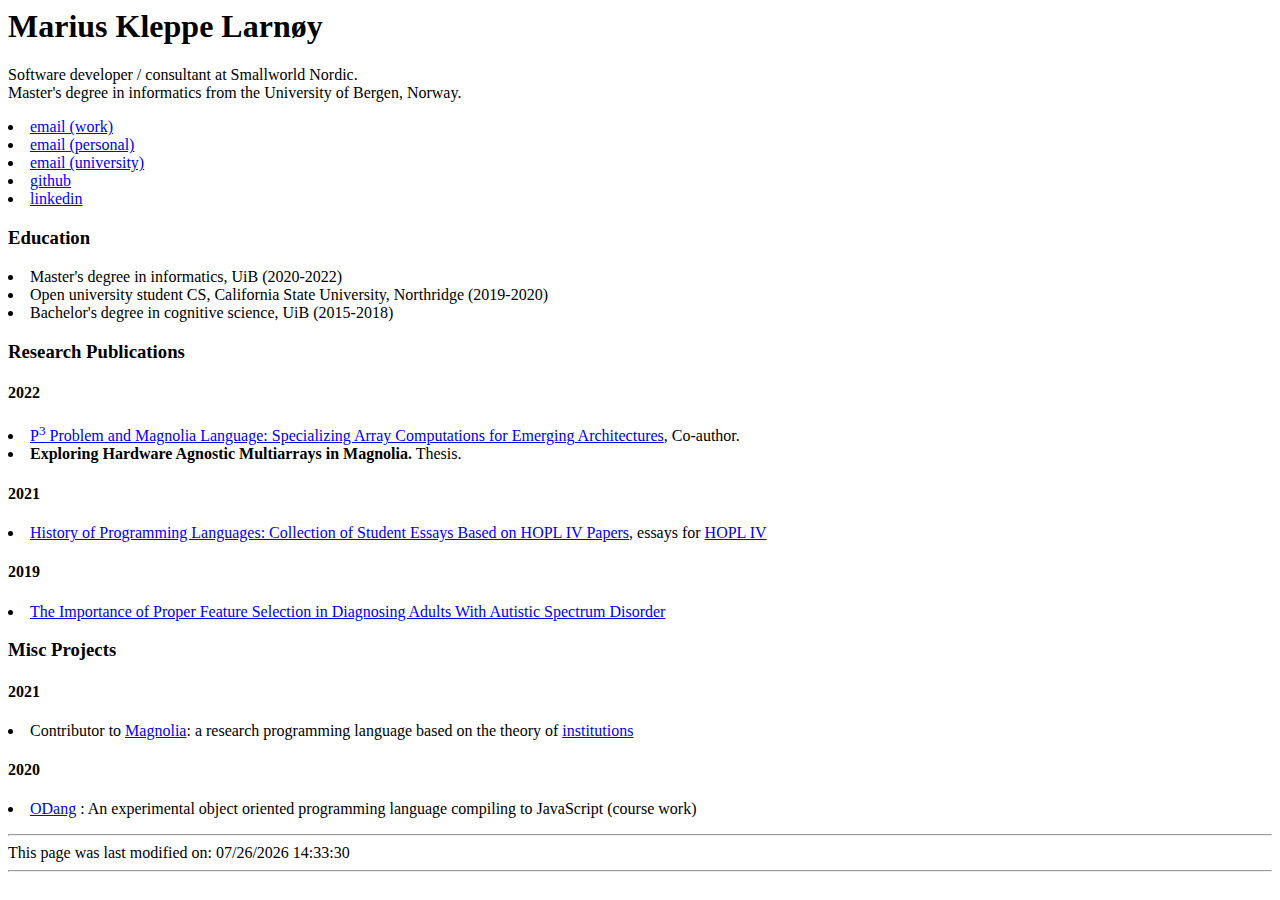
==== index.html @ 0a38c20f "Added work email" ====
<meta http-equiv="Content-Type" content="text/html; charset=utf-8">
<HTML><BODY>
<title>Marius Kleppe Larnøy</title>

<h1>Marius Kleppe Larnøy</h1>

Software developer / consultant at Smallworld Nordic. <br>
Master's degree in informatics from the University of Bergen, Norway.

<p>

<li><a href="mailto:mla@smallworld.no">email (work)</a></li>
<li><a href="mailto:mariusklarnoy@gmail.com">email (personal)</a></li>
<li><a href="mailto:Marius.Larnoy@student.uib.no">email (university)</a></li>
<li><a href="https://github.com/mariuslarnoy">github</a></li>
<li><a href="https://www.linkedin.com/in/marius-kleppe-larnoy/">linkedin</a></li>

<h3>Education</h3>
<li>Master's degree in informatics, UiB (2020-2022)</li>
<li>Open university student CS, California State University,
	Northridge (2019-2020)</li>
<li>Bachelor's degree in cognitive science, UiB (2015-2018)</li>


<h3>Research Publications</h3>
<h4>2022</h4>
<li><a href="https://www.frontiersin.org/articles/10.3389/fcomp.2022.931312/abstract"> P<sup>3</sup> Problem and Magnolia Language: Specializing Array Computations for Emerging Architectures</a>, Co-author.</li>
<li><b>Exploring Hardware Agnostic Multiarrays in Magnolia.</b> Thesis.</li>
<h4>2021</h4>
<li><a href="http://bldl.ii.uib.no/2021/INF328B_HOPL4_essays.pdf">History of
	Programming Languages: Collection of Student Essays
	Based on HOPL IV Papers</a>, essays for
	<a href="https://hopl4.sigplan.org/">HOPL IV</a></li>
<h4>2019</h4>
<li><a href="/docs/paper_feature_selection.pdf">The Importance of Proper Feature
	Selection in Diagnosing Adults With Autistic Spectrum Disorder</a></li>

<h3>Misc Projects</h3>
<h4>2021</h4>
<li>Contributor to
	<a href="https://github.com/magnolia-lang/magnolia-lang">
	Magnolia</a>: a research programming language based on the
	theory of <a href="https://en.wikipedia.org/wiki/Institution_(computer_science)">institutions</a></li>
<h4>2020</h4>
<li><a href="https://github.com/csun-comp430-s20/ODang">ODang</a>
	: An experimental object oriented programming language
	compiling to JavaScript (course work)</li>


</ul>
<p>
<p>
<p>
<p>

<hr>
<script language="Javascript">
	document.write("This page was last modified on: " + document.lastModified +"");
	</script>
<hr>

</BODY>
</HTML>
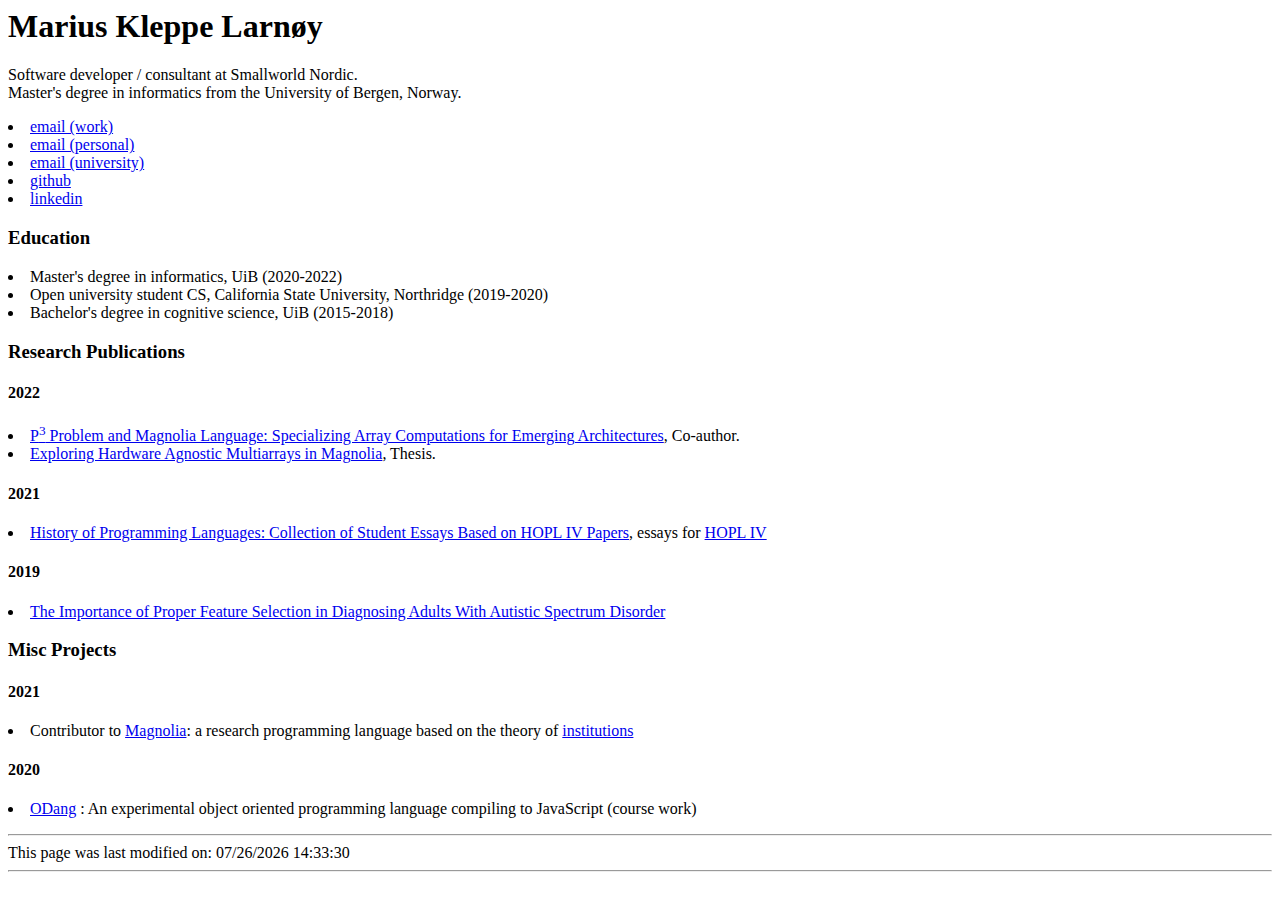
==== commit 85259514: "Added temporary link to thesis" ====
--- a/index.html
+++ b/index.html
@@ -25,7 +25,7 @@
 <h3>Research Publications</h3>
 <h4>2022</h4>
 <li><a href="https://www.frontiersin.org/articles/10.3389/fcomp.2022.931312/abstract"> P<sup>3</sup> Problem and Magnolia Language: Specializing Array Computations for Emerging Architectures</a>, Co-author.</li>
-<li><b>Exploring Hardware Agnostic Multiarrays in Magnolia.</b> Thesis.</li>
+<li><a href="/docs/thesis.pdf"> Exploring Hardware Agnostic Multiarrays in Magnolia</a>,  Thesis.</li>
 <h4>2021</h4>
 <li><a href="http://bldl.ii.uib.no/2021/INF328B_HOPL4_essays.pdf">History of
 	Programming Languages: Collection of Student Essays
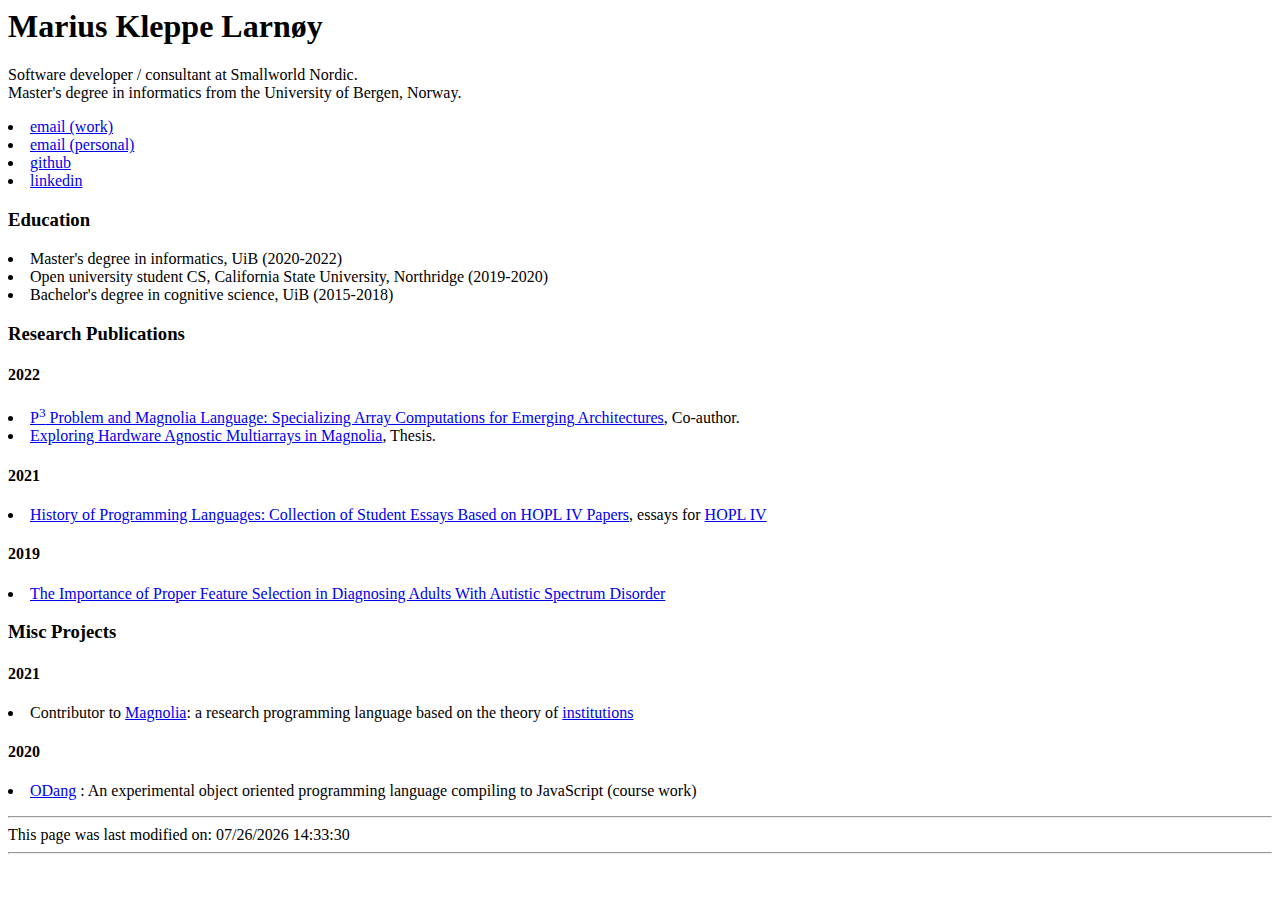
==== commit fb0e46cc: "Removed old UiB email" ====
--- a/index.html
+++ b/index.html
@@ -11,7 +11,6 @@
 
 <li><a href="mailto:mla@smallworld.no">email (work)</a></li>
 <li><a href="mailto:mariusklarnoy@gmail.com">email (personal)</a></li>
-<li><a href="mailto:Marius.Larnoy@student.uib.no">email (university)</a></li>
 <li><a href="https://github.com/mariuslarnoy">github</a></li>
 <li><a href="https://www.linkedin.com/in/marius-kleppe-larnoy/">linkedin</a></li>
 
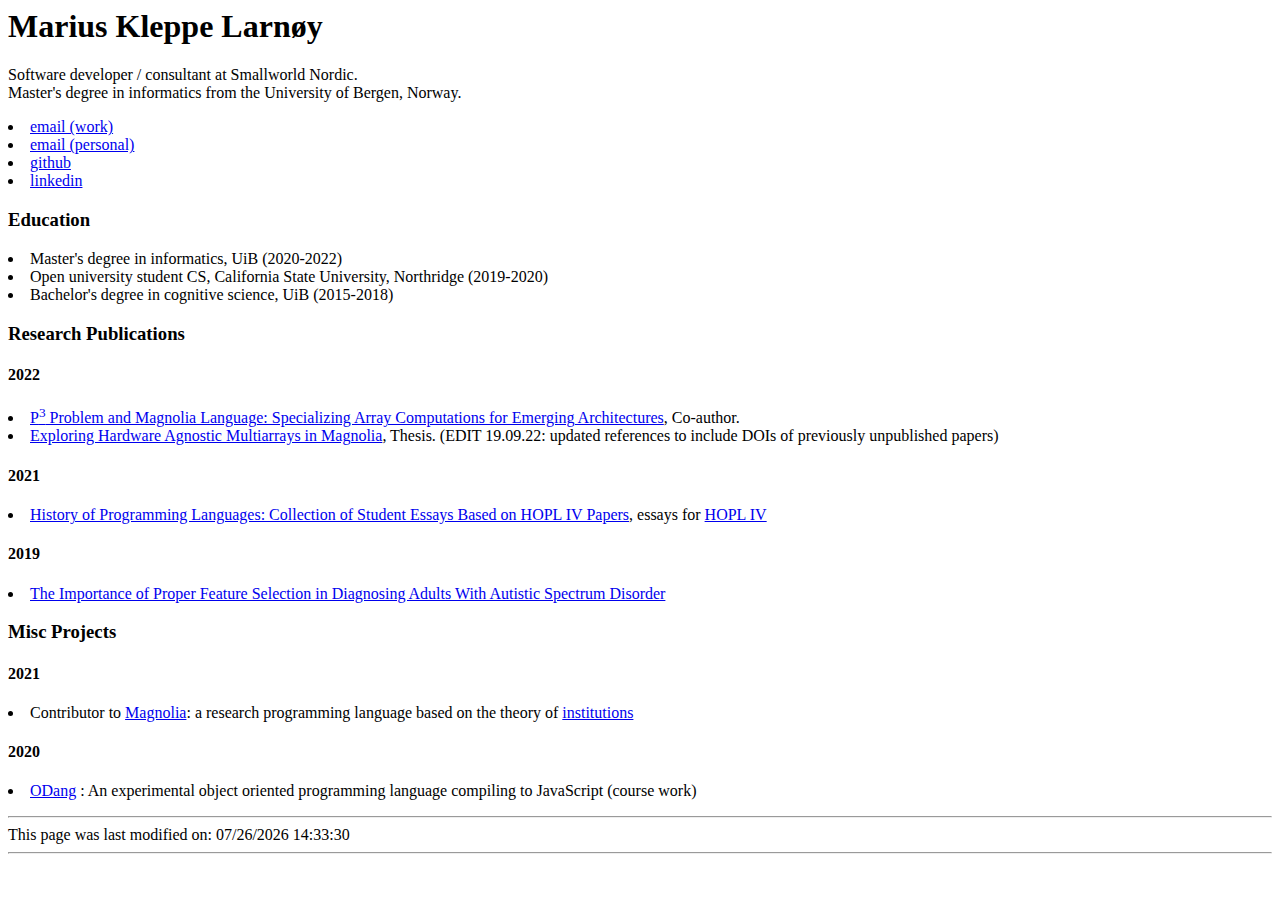
==== commit 4d6c090a: "Updated references in thesis to include DOIs of papers that were previously unpublished" ====
--- a/index.html
+++ b/index.html
@@ -24,7 +24,7 @@
 <h3>Research Publications</h3>
 <h4>2022</h4>
 <li><a href="https://www.frontiersin.org/articles/10.3389/fcomp.2022.931312/abstract"> P<sup>3</sup> Problem and Magnolia Language: Specializing Array Computations for Emerging Architectures</a>, Co-author.</li>
-<li><a href="/docs/thesis.pdf"> Exploring Hardware Agnostic Multiarrays in Magnolia</a>,  Thesis.</li>
+<li><a href="/docs/thesis.pdf"> Exploring Hardware Agnostic Multiarrays in Magnolia</a>,  Thesis. (EDIT 19.09.22: updated references to include DOIs of previously unpublished papers)</li>
 <h4>2021</h4>
 <li><a href="http://bldl.ii.uib.no/2021/INF328B_HOPL4_essays.pdf">History of
 	Programming Languages: Collection of Student Essays
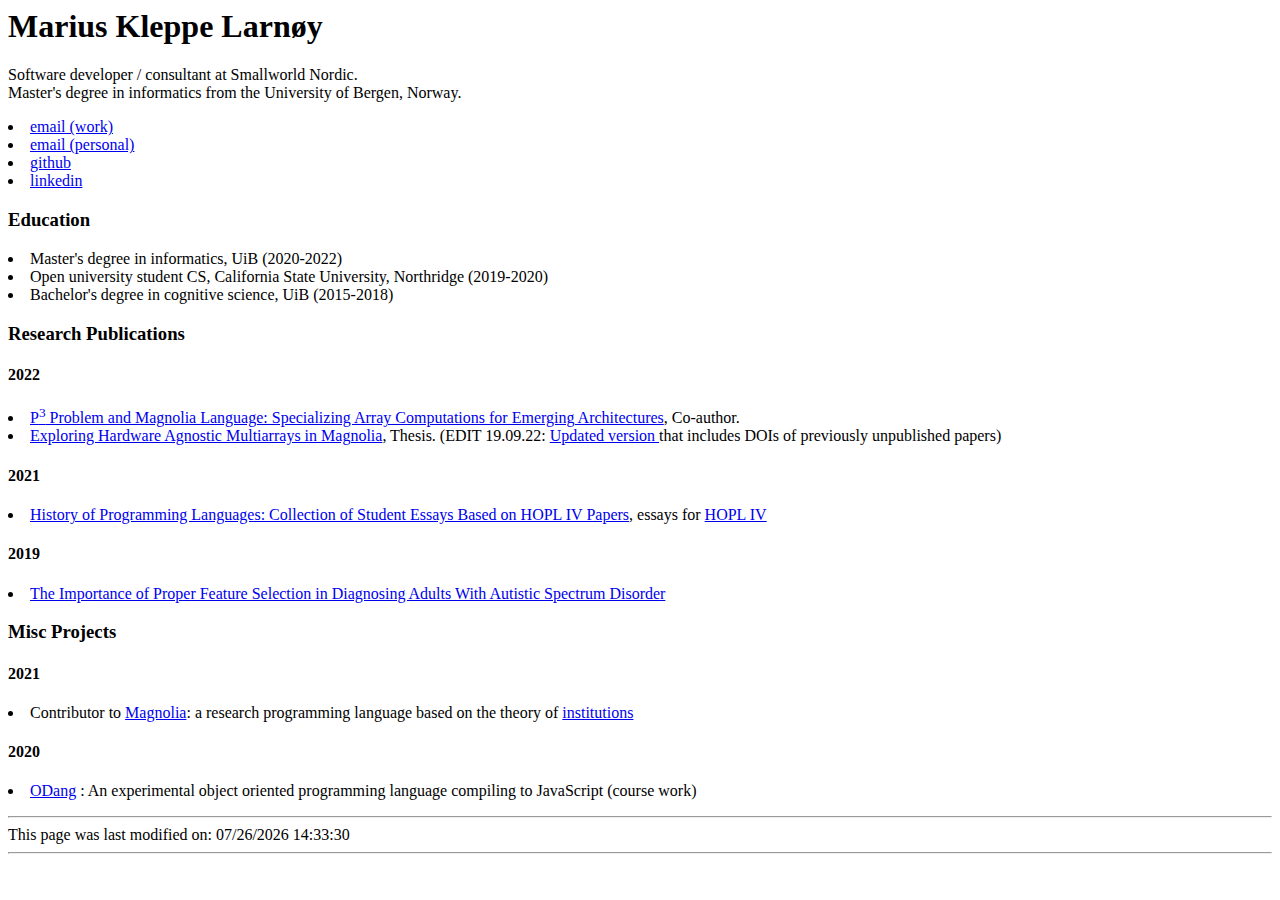
==== commit 93d6e2c6: "Added bora link" ====
--- a/index.html
+++ b/index.html
@@ -24,7 +24,7 @@
 <h3>Research Publications</h3>
 <h4>2022</h4>
 <li><a href="https://www.frontiersin.org/articles/10.3389/fcomp.2022.931312/abstract"> P<sup>3</sup> Problem and Magnolia Language: Specializing Array Computations for Emerging Architectures</a>, Co-author.</li>
-<li><a href="/docs/thesis.pdf"> Exploring Hardware Agnostic Multiarrays in Magnolia</a>,  Thesis. (EDIT 19.09.22: updated references to include DOIs of previously unpublished papers)</li>
+<li><a href=https://bora.uib.no/bora-xmlui/handle/11250/3021979> Exploring Hardware Agnostic Multiarrays in Magnolia</a>,  Thesis. (EDIT 19.09.22:  <a href="/docs/thesis.pdf"> Updated version </a> that includes DOIs of previously unpublished papers)</li>
 <h4>2021</h4>
 <li><a href="http://bldl.ii.uib.no/2021/INF328B_HOPL4_essays.pdf">History of
 	Programming Languages: Collection of Student Essays
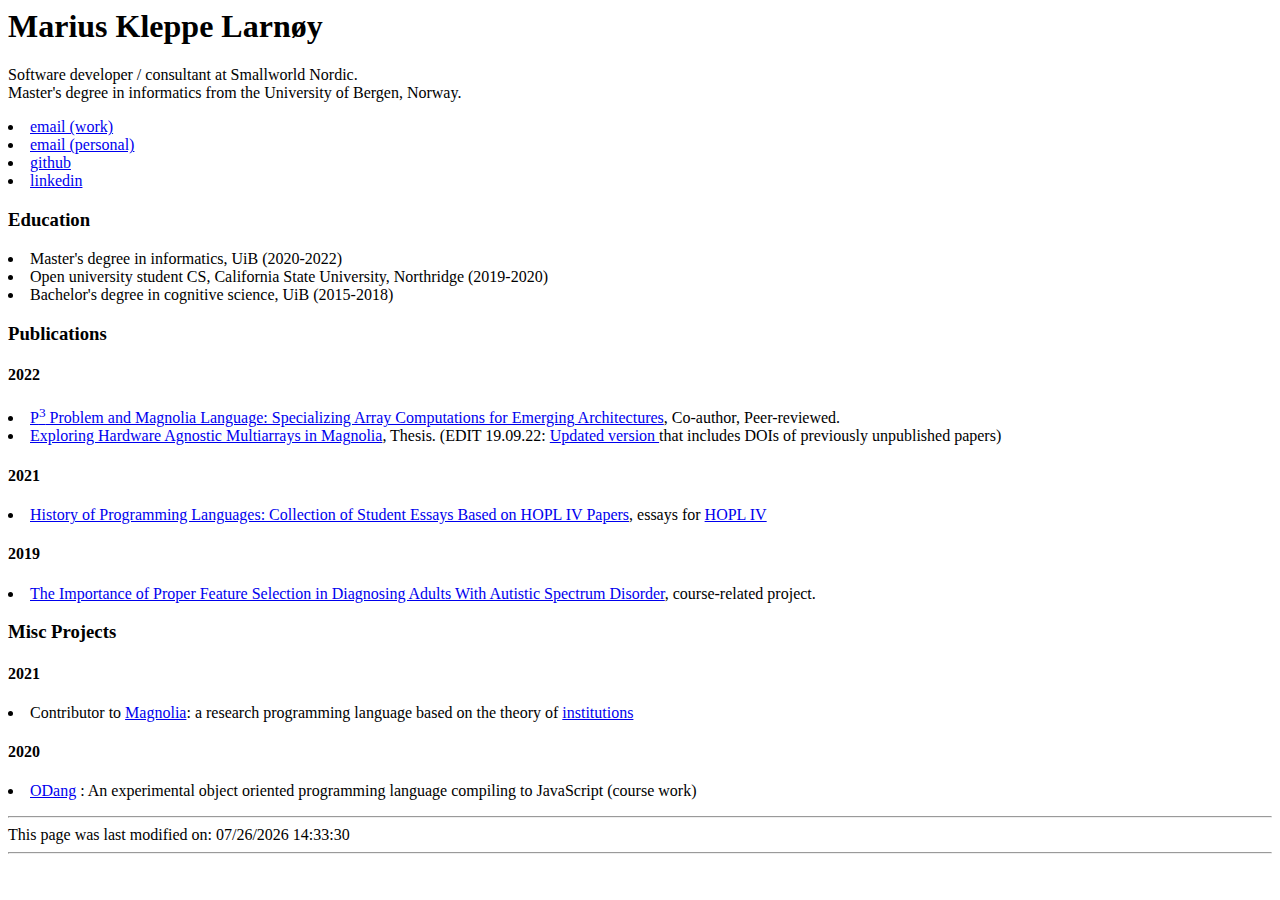
==== commit 06557df5: "Update index.html" ====
--- a/index.html
+++ b/index.html
@@ -21,9 +21,9 @@
 <li>Bachelor's degree in cognitive science, UiB (2015-2018)</li>
 
 
-<h3>Research Publications</h3>
+<h3>Publications</h3>
 <h4>2022</h4>
-<li><a href="https://www.frontiersin.org/articles/10.3389/fcomp.2022.931312/abstract"> P<sup>3</sup> Problem and Magnolia Language: Specializing Array Computations for Emerging Architectures</a>, Co-author.</li>
+<li><a href="https://www.frontiersin.org/articles/10.3389/fcomp.2022.931312/abstract"> P<sup>3</sup> Problem and Magnolia Language: Specializing Array Computations for Emerging Architectures</a>, Co-author, Peer-reviewed.</li>
 <li><a href=https://bora.uib.no/bora-xmlui/handle/11250/3021979> Exploring Hardware Agnostic Multiarrays in Magnolia</a>,  Thesis. (EDIT 19.09.22:  <a href="/docs/thesis.pdf"> Updated version </a> that includes DOIs of previously unpublished papers)</li>
 <h4>2021</h4>
 <li><a href="http://bldl.ii.uib.no/2021/INF328B_HOPL4_essays.pdf">History of
@@ -32,7 +32,7 @@
 	<a href="https://hopl4.sigplan.org/">HOPL IV</a></li>
 <h4>2019</h4>
 <li><a href="/docs/paper_feature_selection.pdf">The Importance of Proper Feature
-	Selection in Diagnosing Adults With Autistic Spectrum Disorder</a></li>
+	Selection in Diagnosing Adults With Autistic Spectrum Disorder</a>, course-related project.</li>
 
 <h3>Misc Projects</h3>
 <h4>2021</h4>
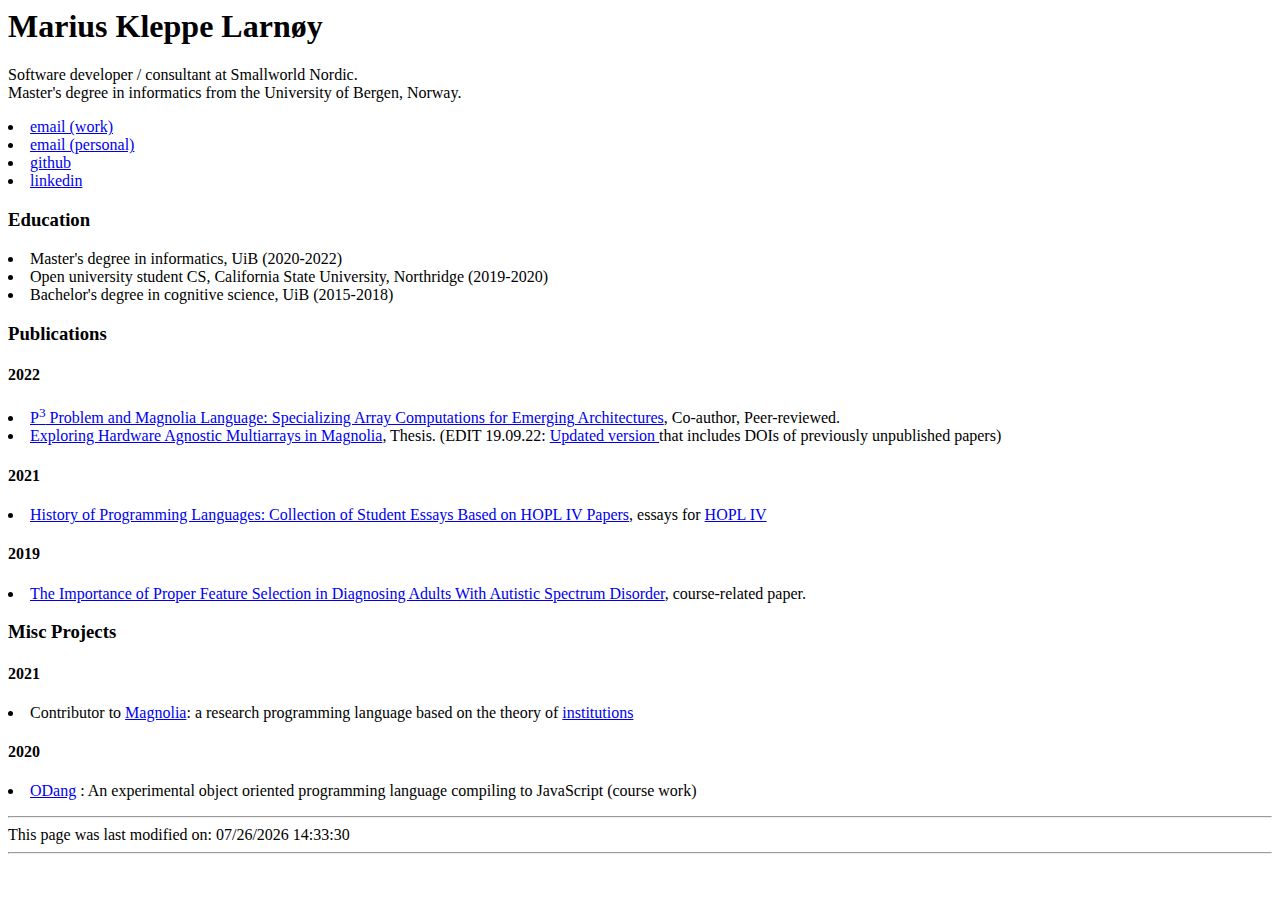
==== commit 775ff36a: "Update index.html" ====
--- a/index.html
+++ b/index.html
@@ -32,7 +32,7 @@
 	<a href="https://hopl4.sigplan.org/">HOPL IV</a></li>
 <h4>2019</h4>
 <li><a href="/docs/paper_feature_selection.pdf">The Importance of Proper Feature
-	Selection in Diagnosing Adults With Autistic Spectrum Disorder</a>, course-related project.</li>
+	Selection in Diagnosing Adults With Autistic Spectrum Disorder</a>, course-related paper.</li>
 
 <h3>Misc Projects</h3>
 <h4>2021</h4>
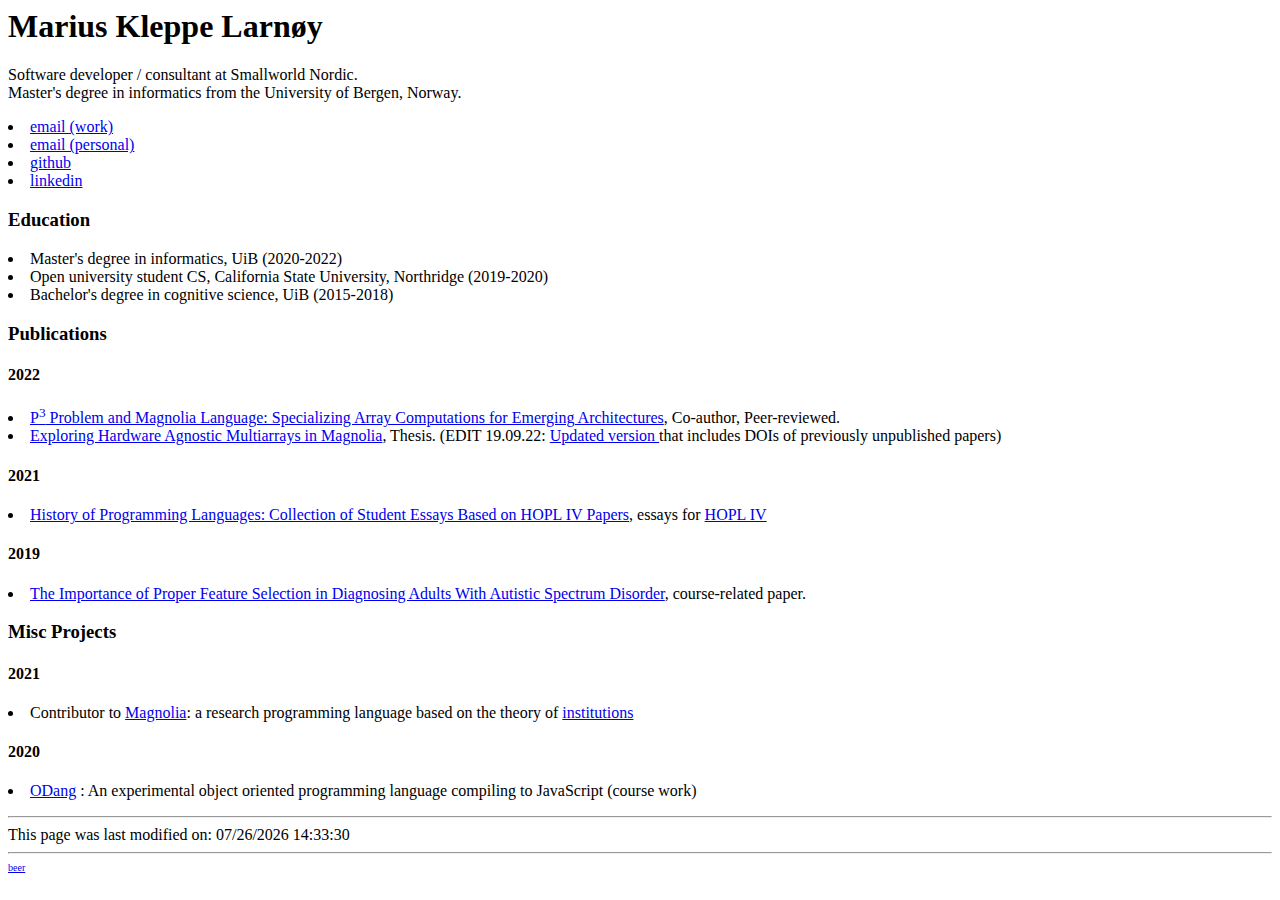
==== commit 1553f4a3: "Link from index.html, tweaked style" ====
--- a/index.html
+++ b/index.html
@@ -57,7 +57,7 @@
 	document.write("This page was last modified on: " + document.lastModified +"");
 	</script>
 <hr>
-
+<a href="beer.html"><font size="1"> beer </font></a>
 </BODY>
 </HTML>
 
